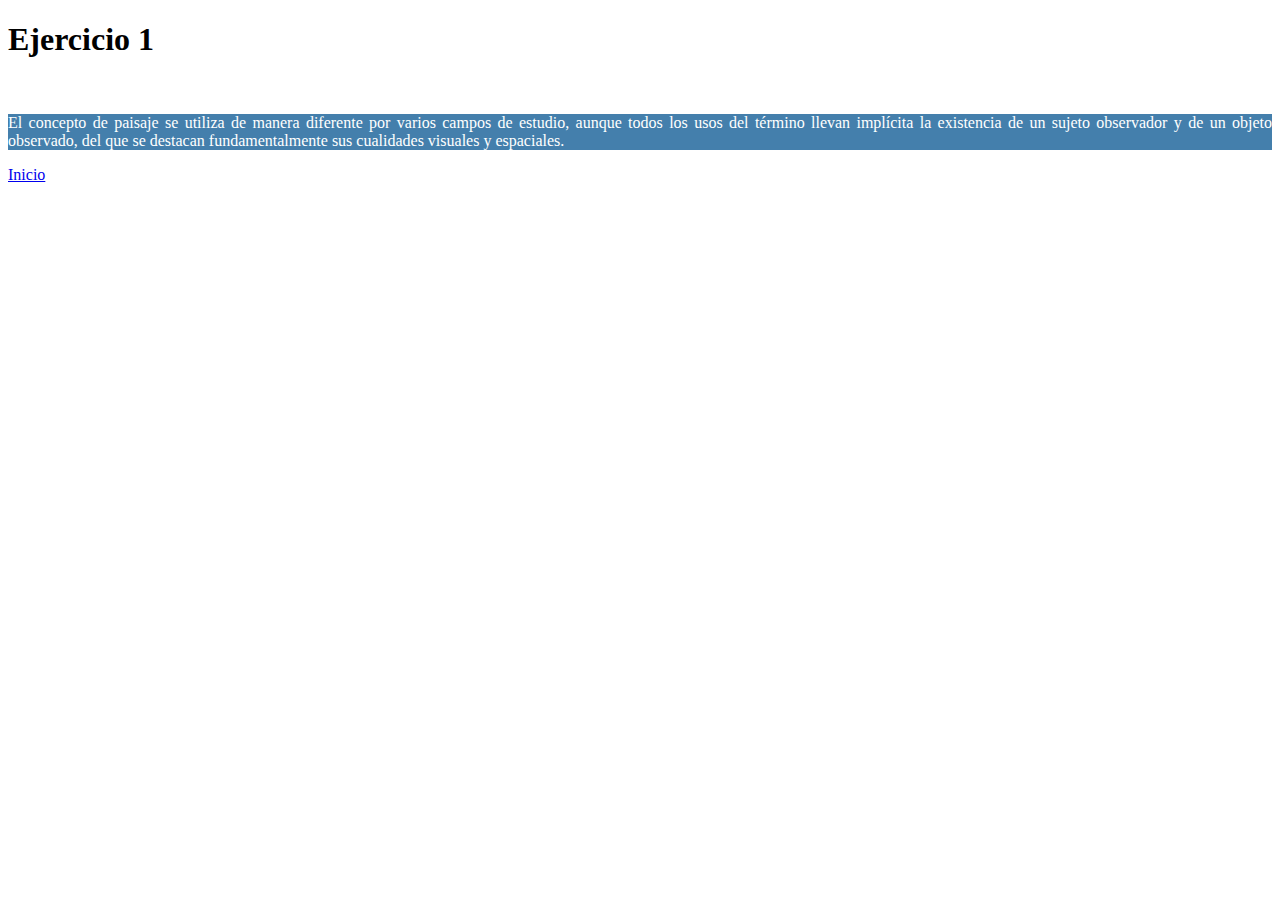
==== ejercicio1.html @ fd18f94e "c1" ====
<!DOCTYPE html>
<html lang="en">

<head>
    <meta charset="UTF-8">
    <meta name="viewport" content="width=device-width, initial-scale=1.0">
    <title>Document</title>
</head>

<body>

    <h1>Ejercicio 1</h1>
    <!-- CSS inline -->
    <!-- Etiquetas HTML: img, p -->
    <!-- Atributos CSS: color, background-color, border-radius, text-align -->
    <div>
        <!-- Tu solución aquí  -->
        <img src="https://static.vecteezy.com/system/resources/thumbnails/025/106/195/small/tranquil-scene-of-majestic-mountain-range-reflected-in-tranquil-pond-generated-by-ai-free-photo.jpg"
            alt="" style="border-radius: 20px;">
        <p style="text-align: justify; color: white; background-color: rgb(68, 127, 172)">
            El concepto de paisaje se utiliza de manera diferente por varios campos de estudio, aunque todos los usos
            del término llevan implícita la existencia de un sujeto observador y de un objeto observado, del que se
            destacan fundamentalmente sus cualidades visuales y espaciales.
        </p>
    </div>
    <nav>
        <a href="index.html">Inicio</a>
    </nav>
</body>

</html>
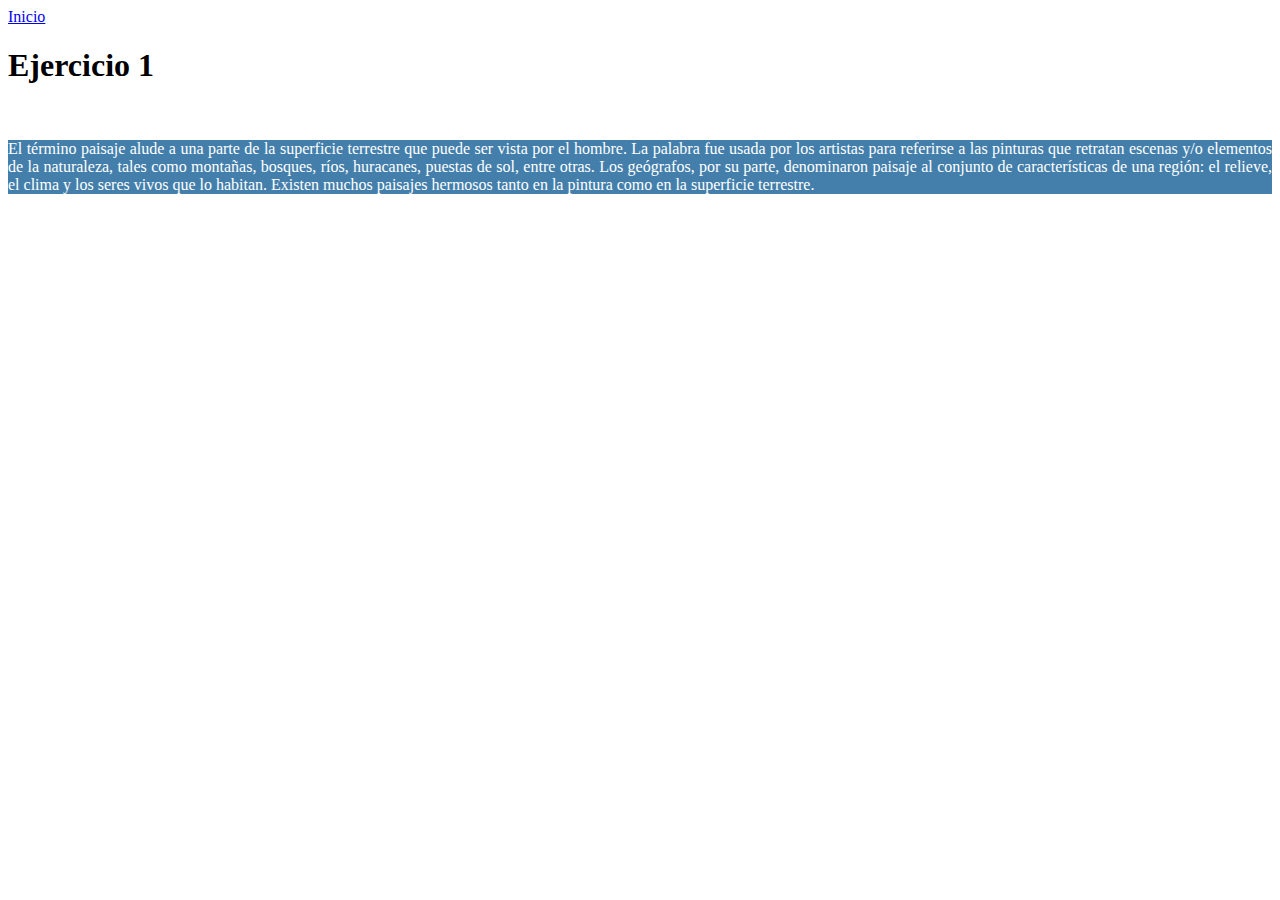
==== commit c430e750: "C3" ====
--- a/ejercicio1.html
+++ b/ejercicio1.html
@@ -8,24 +8,28 @@
 </head>
 
 <body>
+    <nav>
+        <a href="index.html">Inicio</a>
+    </nav>
 
     <h1>Ejercicio 1</h1>
     <!-- CSS inline -->
     <!-- Etiquetas HTML: img, p -->
     <!-- Atributos CSS: color, background-color, border-radius, text-align -->
     <div>
+        
         <!-- Tu solución aquí  -->
         <img src="https://static.vecteezy.com/system/resources/thumbnails/025/106/195/small/tranquil-scene-of-majestic-mountain-range-reflected-in-tranquil-pond-generated-by-ai-free-photo.jpg"
             alt="" style="border-radius: 20px;">
         <p style="text-align: justify; color: white; background-color: rgb(68, 127, 172)">
-            El concepto de paisaje se utiliza de manera diferente por varios campos de estudio, aunque todos los usos
-            del término llevan implícita la existencia de un sujeto observador y de un objeto observado, del que se
-            destacan fundamentalmente sus cualidades visuales y espaciales.
+            El término paisaje alude a una parte de la superficie terrestre que puede ser vista por el hombre. La
+            palabra fue usada por los artistas para referirse a las pinturas que retratan escenas y/o elementos de la
+            naturaleza, tales como montañas, bosques, ríos, huracanes, puestas de sol, entre otras. Los geógrafos, por
+            su parte, denominaron paisaje al conjunto de características de una región: el relieve, el clima y los seres
+            vivos que lo habitan. Existen muchos paisajes hermosos tanto en la pintura como en la superficie terrestre.
         </p>
     </div>
-    <nav>
-        <a href="index.html">Inicio</a>
-    </nav>
+    
 </body>
 
 </html>